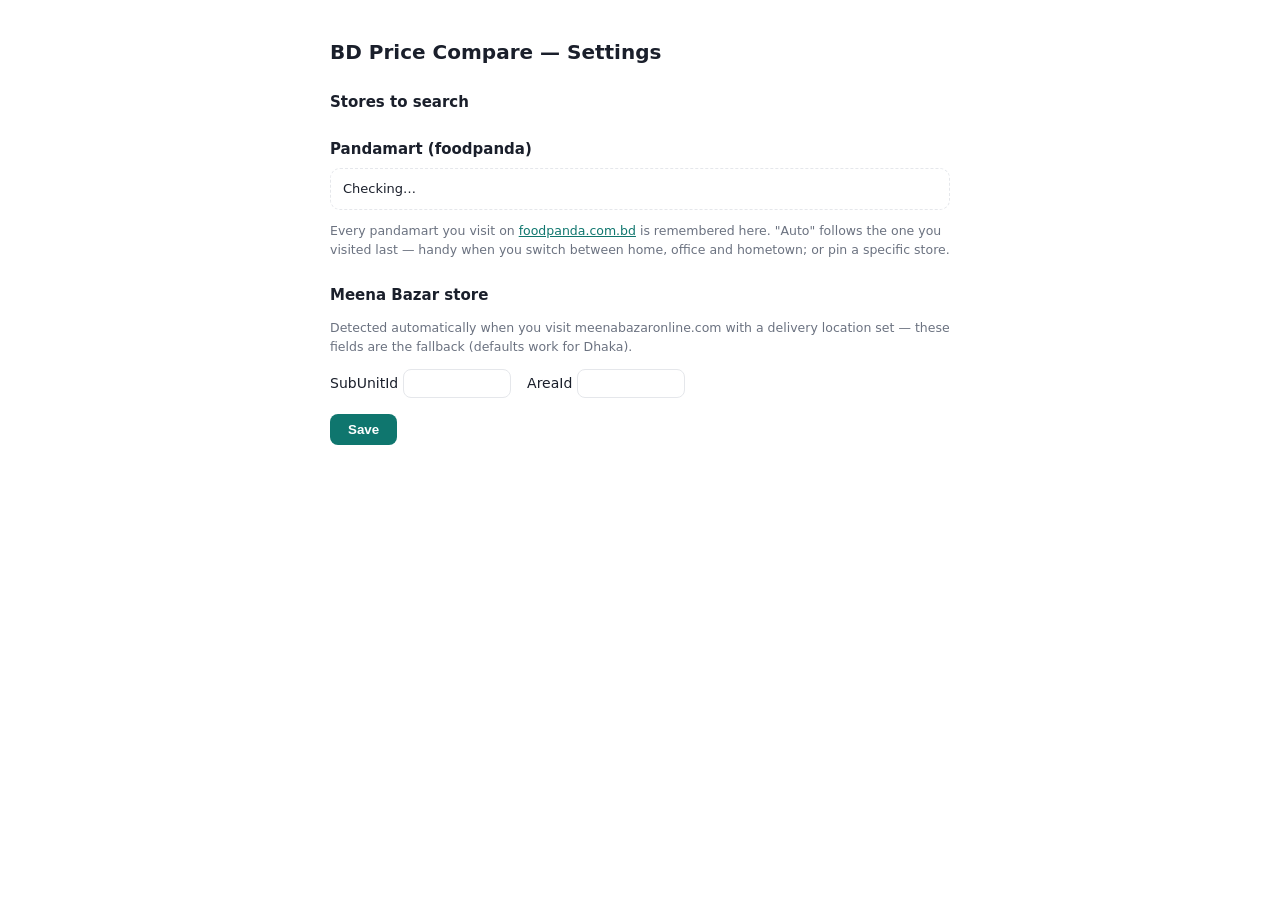
==== options.html @ 18c0287a "BD Price Compare: Chrome extension + GitHub Pages site Price comparison across 13 Bangladeshi stores" ====
<!doctype html>
<html lang="en">
<head>
  <meta charset="utf-8">
  <title>BD Price Compare — Settings</title>
  <style>
    :root {
      --bg: #fff; --fg: #1a1f2b; --muted: #6b7280; --line: #e5e7eb; --accent: #0f766e;
    }
    @media (prefers-color-scheme: dark) {
      :root { --bg: #111418; --fg: #e8eaee; --muted: #9aa3af; --line: #2a2f37; --accent: #2dd4bf; }
    }
    body {
      font: 14px/1.5 system-ui, sans-serif; background: var(--bg); color: var(--fg);
      max-width: 620px; margin: 0 auto; padding: 24px 16px 48px;
    }
    h1 { font-size: 20px; }
    h2 { font-size: 15px; margin: 24px 0 8px; }
    .store {
      display: flex; align-items: center; gap: 10px; padding: 10px 12px;
      border: 1px solid var(--line); border-radius: 10px; margin-bottom: 8px;
    }
    .store .dot { width: 10px; height: 10px; border-radius: 50%; }
    .store label { flex: 1; display: flex; align-items: center; gap: 10px; cursor: pointer; }
    .store small { color: var(--muted); display: block; }
    input[type=number], input[type=text] {
      width: 90px; padding: 6px 8px; border: 1px solid var(--line); border-radius: 8px;
      background: var(--bg); color: var(--fg);
    }
    .hint { color: var(--muted); font-size: 12.5px; }
    .pm { padding: 10px 12px; border: 1px dashed var(--line); border-radius: 10px; font-size: 13px; }
    .pm b { color: var(--accent); }
    button {
      margin-top: 16px; padding: 8px 18px; border: none; border-radius: 8px;
      background: var(--accent); color: #fff; font-weight: 600; cursor: pointer;
    }
    #saved { margin-left: 10px; color: var(--accent); opacity: 0; transition: opacity .3s; }
    a { color: var(--accent); }
  </style>
</head>
<body>
  <h1>BD Price Compare — Settings</h1>

  <h2>Stores to search</h2>
  <div id="stores"></div>

  <h2>Pandamart (foodpanda)</h2>
  <div class="pm" id="pmStatus">Checking…</div>
  <p class="hint">Every pandamart you visit on
    <a href="https://www.foodpanda.com.bd" target="_blank">foodpanda.com.bd</a> is remembered here.
    "Auto" follows the one you visited last — handy when you switch between home, office and
    hometown; or pin a specific store.</p>

  <h2>Meena Bazar store</h2>
  <p class="hint">Detected automatically when you visit meenabazaronline.com with a delivery
    location set — these fields are the fallback (defaults work for Dhaka).</p>
  <label>SubUnitId <input type="number" id="meenaSubUnitId" min="1"></label>
  <label style="margin-left:12px">AreaId <input type="number" id="meenaAreaId" min="1"></label>

  <div>
    <button id="save">Save</button><span id="saved">Saved ✓</span>
  </div>

  <script type="module" src="options.js"></script>
</body>
</html>
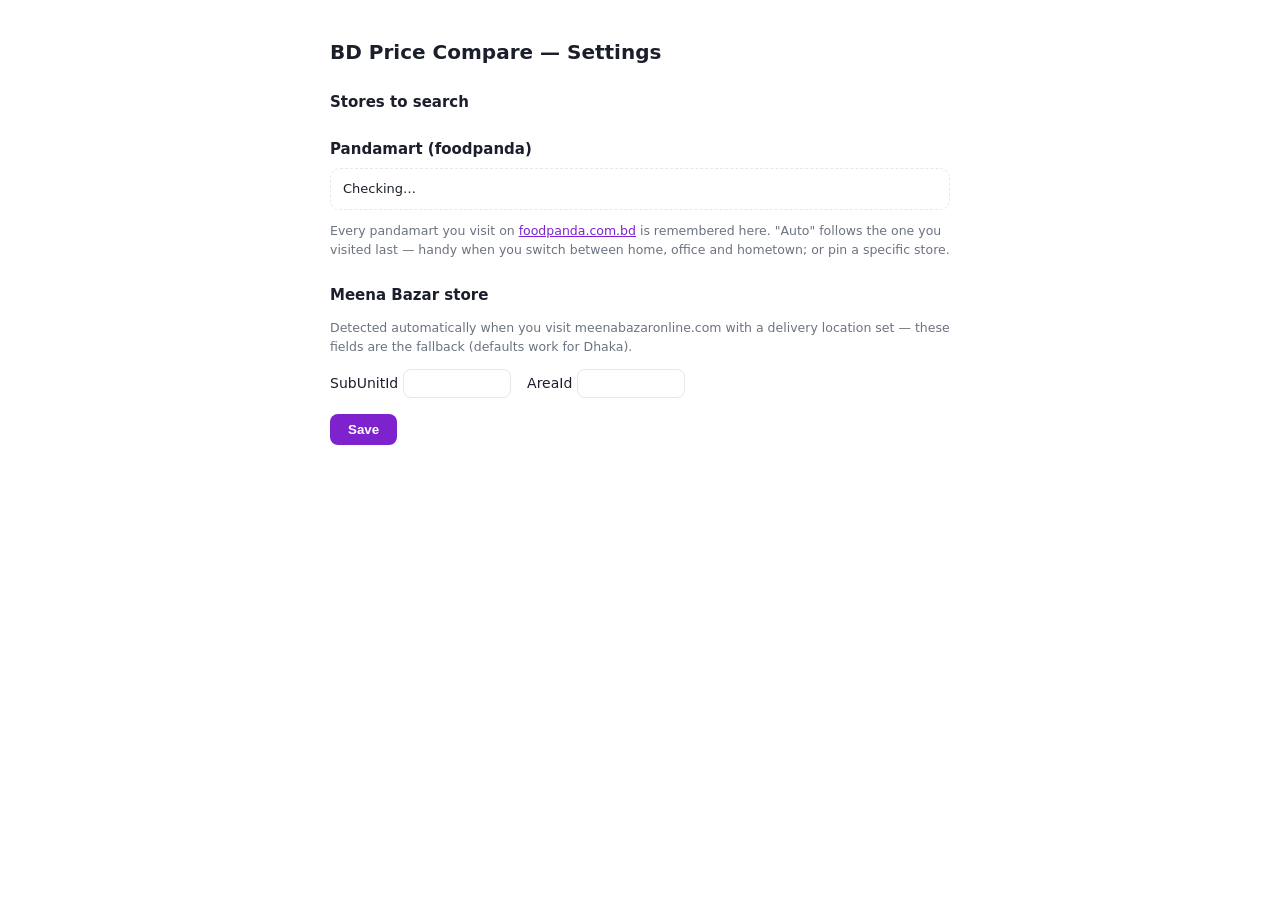
==== commit 0ca46cfd: "Switch color palette to Plum Royale Rich purple (#7e22ce) with lilac accents (#c084fc) across the po" ====
--- a/options.html
+++ b/options.html
@@ -5,10 +5,10 @@
   <title>BD Price Compare — Settings</title>
   <style>
     :root {
-      --bg: #fff; --fg: #1a1f2b; --muted: #6b7280; --line: #e5e7eb; --accent: #0f766e;
+      --bg: #fff; --fg: #1a1f2b; --muted: #6b7280; --line: #e5e7eb; --accent: #7e22ce;
     }
     @media (prefers-color-scheme: dark) {
-      :root { --bg: #111418; --fg: #e8eaee; --muted: #9aa3af; --line: #2a2f37; --accent: #2dd4bf; }
+      :root { --bg: #111418; --fg: #e8eaee; --muted: #9aa3af; --line: #2a2f37; --accent: #a855f7; }
     }
     body {
       font: 14px/1.5 system-ui, sans-serif; background: var(--bg); color: var(--fg);
